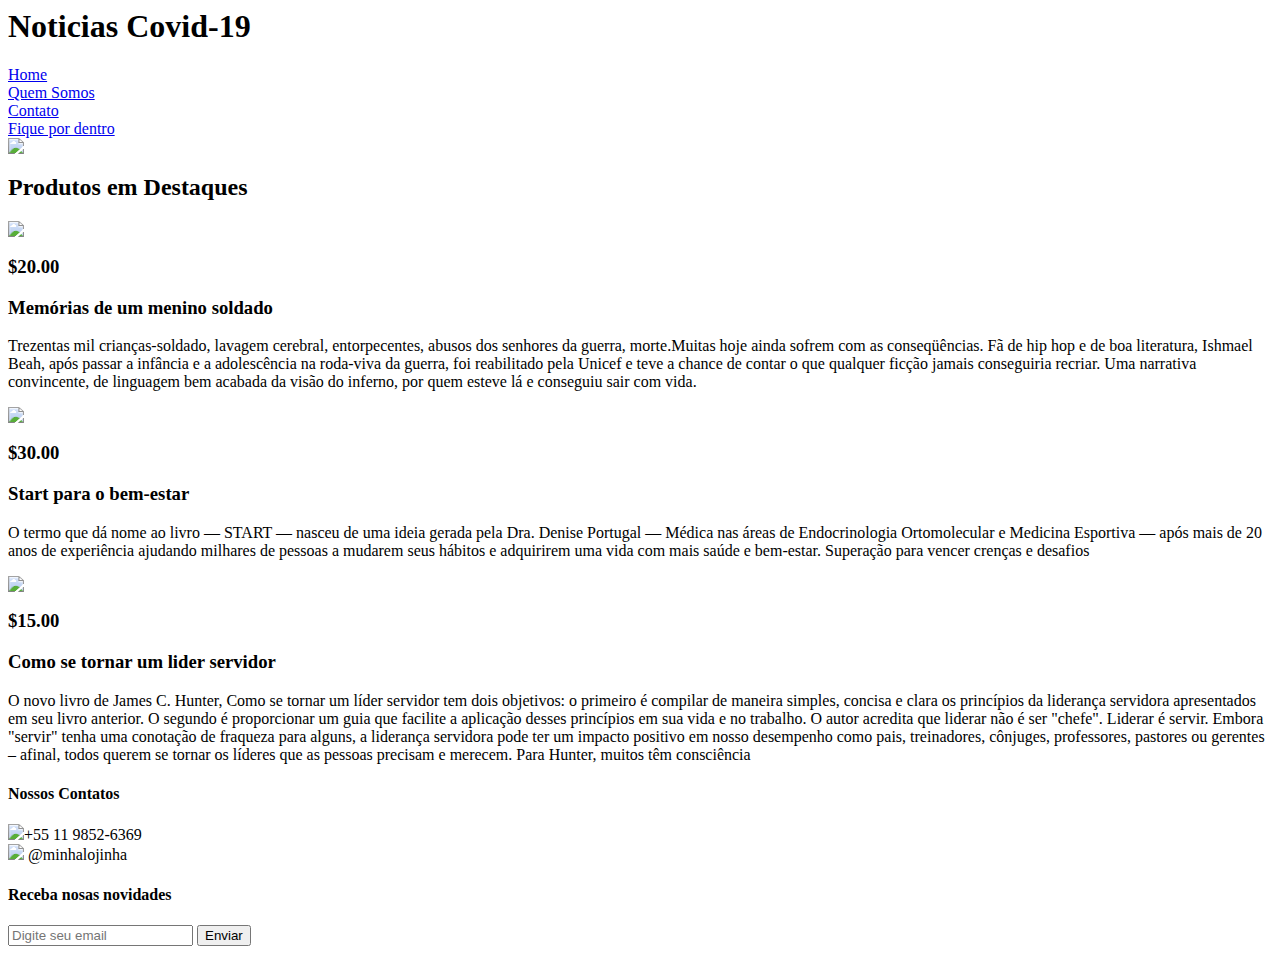
==== index.html @ 942eaa93 "Adicionando arquivo index" ====
<html>
	<head>
		<meta charset="utf-8"/>
		<title> Noticias Covid-19 </title>
		<link rel="stylesheet" href="estilonatal.css" />
	</head>

	<body>
		<div id="conteudo">
		<div id="cabecalho">
			<h1>Noticias Covid-19</h1>
		</div>
		<div id="navbar">
			<div> <a href="index.html">Home </a></div>
			<div> <a href="http://www.google.com"> Quem Somos </a></div>
			<div> <a href="contato.html"> Contato </a></div>
			<div> <a href="Fique.html">Fique por dentro</a></div>
		</div>
	<div id="imagemGeral">
		<img src="imagens/logo.png"/>
	</div>
	<div id="titulosDestaque">
		<h2>Produtos em Destaques </h2>
	</div>
	<div id="produtos">
		<div class="produtosDestaques">
			<img class="imgDestaque" src="imagens/IshmaelBeah.jpg"/>
			<h3>$20.00</h3>
			<h3>Memórias de um menino soldado</h3>
			<p class="descDestaque">Trezentas mil crianças-soldado, lavagem cerebral, entorpecentes, abusos dos senhores da guerra, morte.Muitas hoje ainda sofrem com as conseqüências. Fã de hip hop e de boa literatura, Ishmael Beah, após passar a infância e a adolescência na roda-viva da guerra, foi reabilitado pela Unicef e teve a chance de contar o que qualquer ficção jamais conseguiria recriar. Uma narrativa convincente, de linguagem bem acabada da visão do inferno, por quem esteve lá e conseguiu sair com vida. </p>
		</div>

		<div class="produtosDestaques">
			<img class="imgDestaque"  src="imagens/start.png">
			<h3>$30.00</h3>
			<h3>Start para o bem-estar</h3>
			<p class="descDestaque">O termo que dá nome ao livro — START — nasceu de uma ideia gerada pela Dra. Denise Portugal —
				Médica nas áreas de Endocrinologia Ortomolecular e Medicina Esportiva — após mais de 20 anos de experiência ajudando
				milhares de pessoas a mudarem seus hábitos e adquirirem uma vida com mais saúde e bem-estar. Superação para vencer crenças e desafios </p>
		</div>
		<div class="produtosDestaques">
			<img class="imgDestaque"  src="imagens/liderservidor.png">
			<h3>$15.00</h3>
			<h3>Como se tornar um lider servidor</h3>
			<p class="descDestaque">O novo livro de James C. Hunter, Como se tornar um líder servidor tem dois objetivos: o primeiro é compilar de maneira simples, concisa e clara os princípios da liderança servidora apresentados em seu livro anterior. O segundo é proporcionar um guia que facilite a aplicação desses princípios em sua vida e no trabalho. O autor acredita que liderar não é ser "chefe". Liderar é servir. Embora "servir" tenha uma conotação de fraqueza para alguns, a liderança servidora pode ter um impacto positivo em nosso desempenho como pais, treinadores, cônjuges, professores, pastores ou gerentes – afinal, todos querem se tornar os líderes que as pessoas precisam e merecem. Para Hunter, muitos têm consciência </p>
		</div>
	</div>
		</div>
	<div id="rodape">
		<div id="redesSociais">

			<h4>Nossos Contatos</h4>
			<div class="rede"> <img src="imagens/whatszap.png"/>+55 11 9852-6369</div>
			<div class="rede"> <img src="imagens/twitter.png"/> @minhalojinha</div>

		</div>
		<div id="e-mail">
			<h4 id="receba">Receba nosas novidades</h4>
			<input type="email" id="inputEmail" placeholder="Digite seu email"/>
			<button>Enviar</button>
		</div>
	 </div>
	</body>
</html>
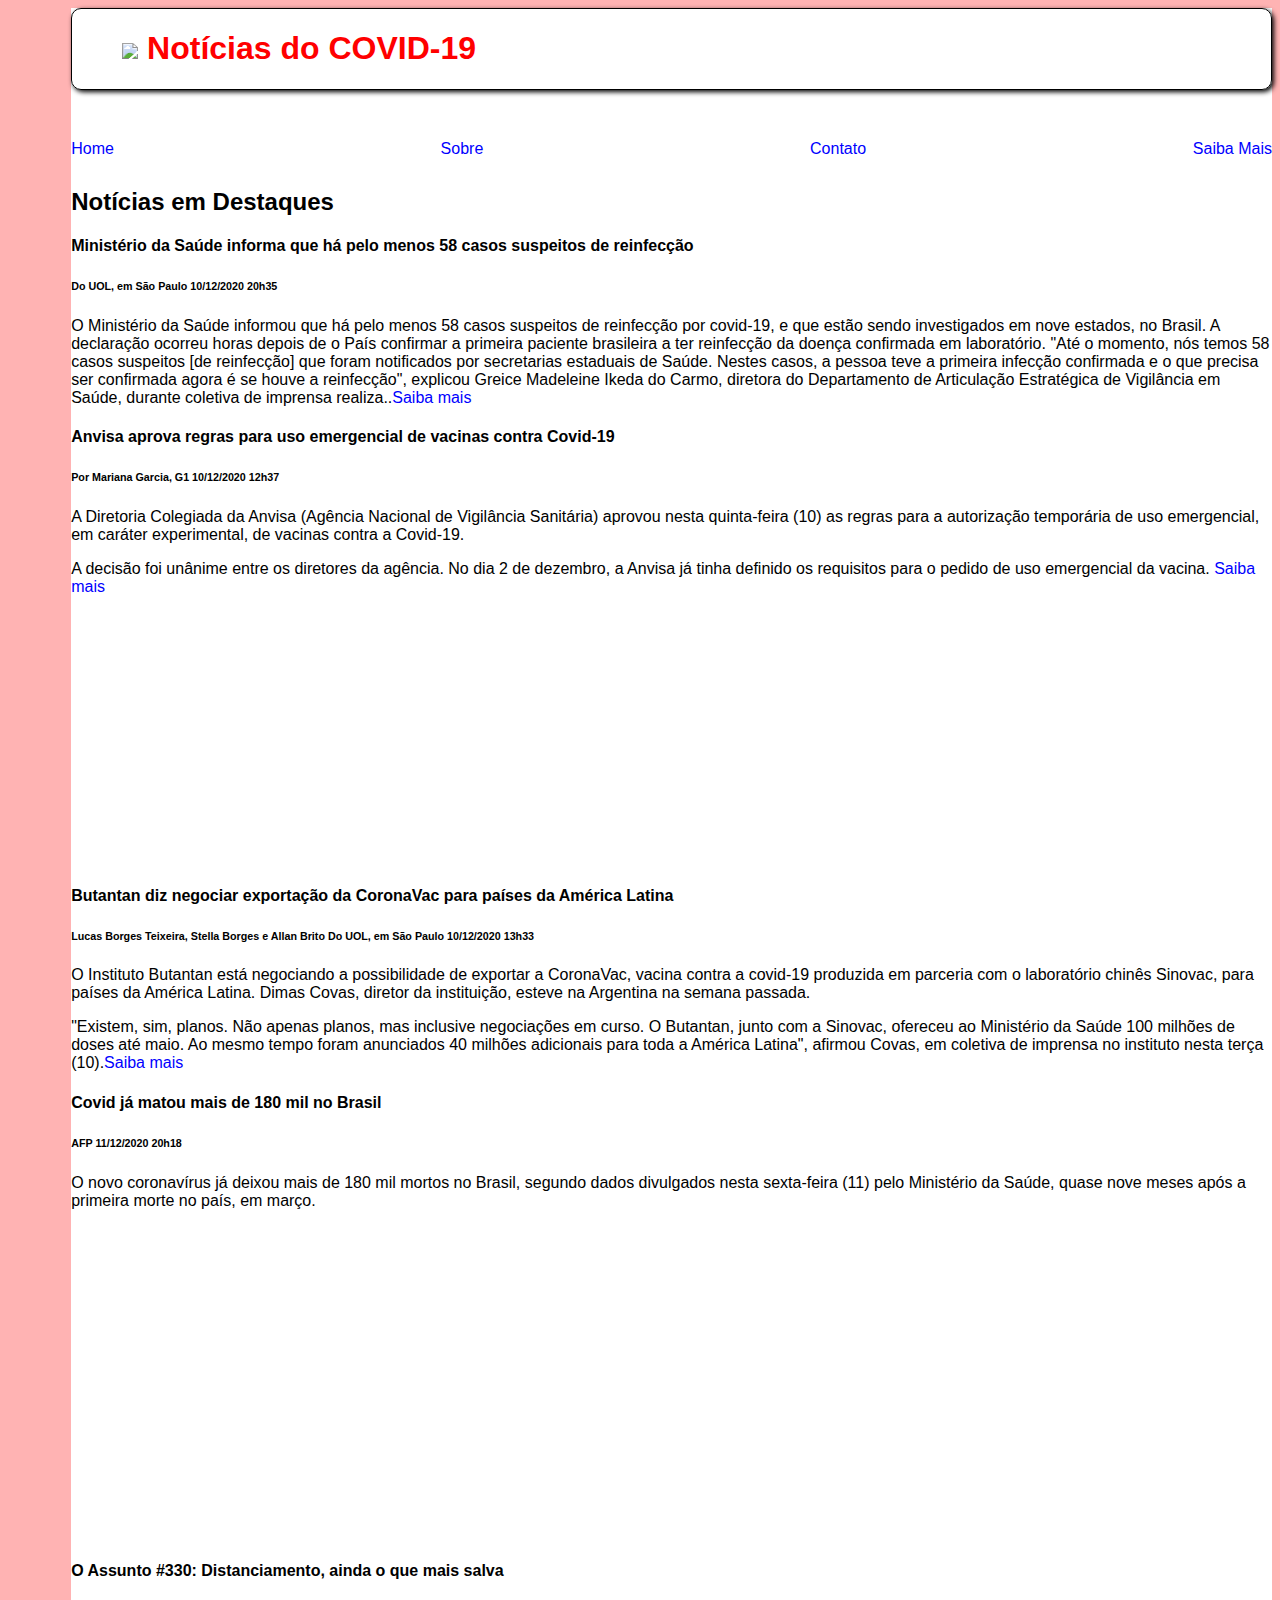
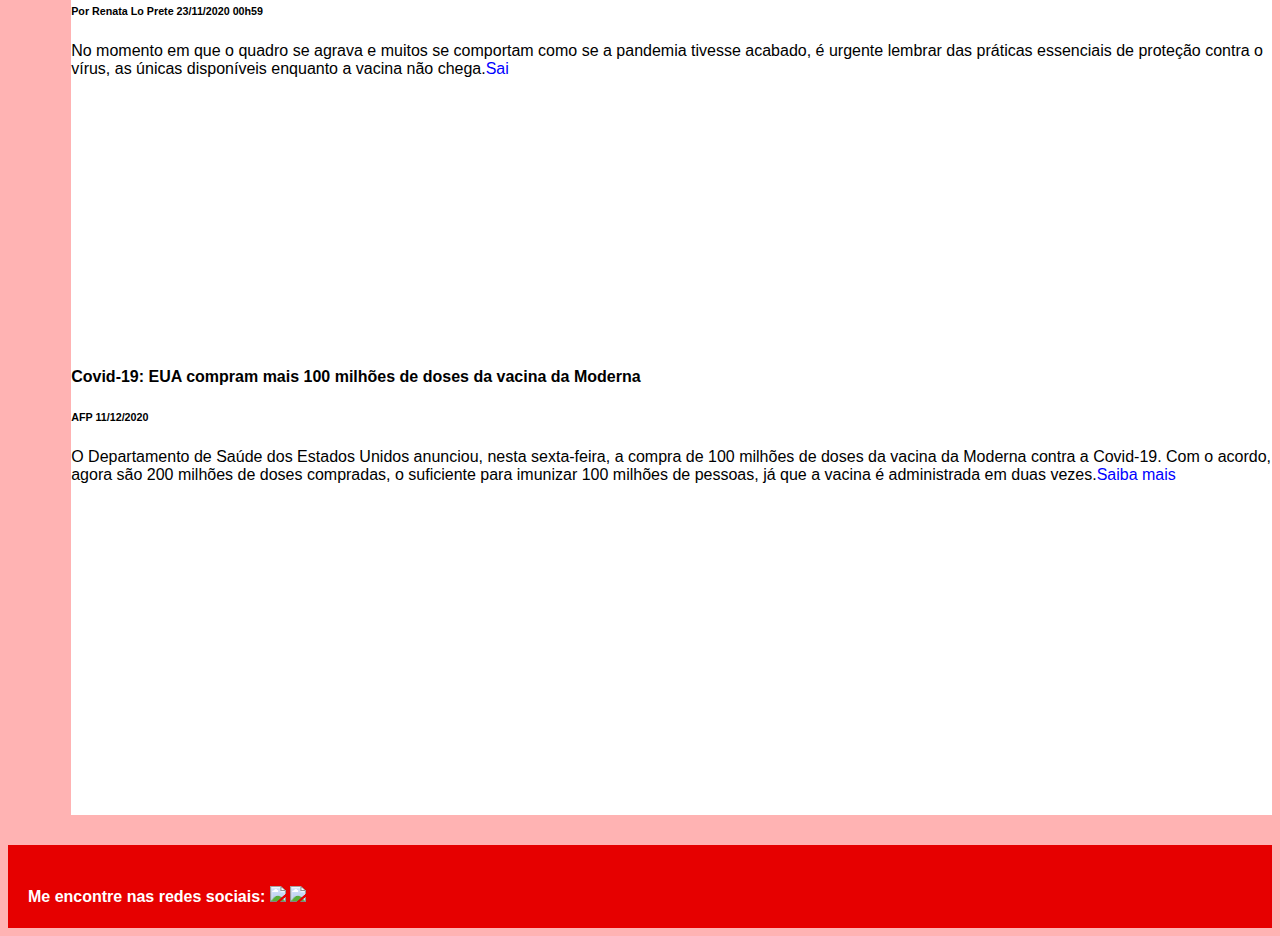
==== commit 0d4ac559: "update arquivo index.html" ====
--- a/index.html
+++ b/index.html
@@ -1,64 +1,121 @@
 <html>
 	<head>
 		<meta charset="utf-8"/>
-		<title> Noticias Covid-19 </title>
-		<link rel="stylesheet" href="estilonatal.css" />
+		<title>Notícias do COVID-19 </title>
+		<link rel="stylesheet" href="estilo.css"/>
 	</head>
 
 	<body>
 		<div id="conteudo">
 		<div id="cabecalho">
-			<h1>Noticias Covid-19</h1>
+			<h1> <img src="imagens/imagem_covid.png"/> Notícias do COVID-19</h1>
+	
 		</div>
 		<div id="navbar">
-			<div> <a href="index.html">Home </a></div>
-			<div> <a href="http://www.google.com"> Quem Somos </a></div>
-			<div> <a href="contato.html"> Contato </a></div>
-			<div> <a href="Fique.html">Fique por dentro</a></div>
+			<div> <a class="link" href="index.html">Home </a></div>
+			<div> <a class="link" href="sobre.html"> Sobre </a></div>
+			<div> <a class="link" href="contato.html"> Contato </a></div>
+			<div> <a class="link" href="saiba-mais.html">Saiba Mais</a></div>
 		</div>
-	<div id="imagemGeral">
-		<img src="imagens/logo.png"/>
+	
+	<div id="noticiasDestaque">
+		<h2>Notícias em Destaques </h2>
 	</div>
-	<div id="titulosDestaque">
-		<h2>Produtos em Destaques </h2>
+	<div id="noticias">
+		<div class="destaques">
+		  <h4 id="titulo">Ministério da Saúde informa que há pelo menos 58 casos suspeitos de reinfecção</h4>
+		  <h6>Do UOL, em São Paulo 10/12/2020 20h35</h6>
+			<p class="descNoticia"> O Ministério da Saúde informou que há pelo menos 58 casos suspeitos de reinfecção por covid-19, 
+			e que estão sendo investigados em nove estados, no Brasil. 
+			A declaração ocorreu horas depois de o País confirmar a primeira paciente brasileira a ter reinfecção da doença confirmada em laboratório. 
+			"Até o momento, nós temos 58 casos suspeitos [de reinfecção] que foram notificados por secretarias estaduais de Saúde. 
+			Nestes casos, a pessoa teve a primeira infecção confirmada e o que precisa ser confirmada agora é se houve a reinfecção", 
+			explicou Greice Madeleine Ikeda do Carmo, diretora do Departamento de Articulação Estratégica de Vigilância em Saúde, 
+			durante coletiva de imprensa realiza..<a href="https://noticias.uol.com.br/saude/ultimas-noticias/redacao/2020/12/10/saude-diz-que-brasil-tem-58-casos-suspeitos-de-reinfeccao-por-covid-19.htm">Saiba mais</a></p>
+	    </div>
+		
+		<div class="destaques">
+		  <h4>Anvisa aprova regras para uso emergencial de vacinas contra Covid-19</h4>
+		   <h6>Por Mariana Garcia, G1 10/12/2020 12h37 </h6>
+			<p class="descNoticia"> A Diretoria Colegiada da Anvisa (Agência Nacional de Vigilância Sanitária) aprovou nesta quinta-feira (10) as regras para a autorização
+ 			temporária de uso emergencial, em caráter experimental, de vacinas contra a Covid-19. </b> </p>
+
+             <p class="descNoticia"> A decisão foi unânime entre os diretores da agência. No dia 2 de dezembro, a Anvisa já tinha definido os requisitos para o pedido de uso emergencial da vacina.
+ 			   <a href="https://g1.globo.com/bemestar/vacina/noticia/2020/12/10/anvisa-aprova-a-autorizacao-temporaria-de-uso-emergencial-de-vacinas-contra-covid-19.ghtml" >Saiba mais</a></p>  
+			<div id="audio"> 
+				<iframe src="https://audioglobo.globo.com/widget/widget.html?podcast=702&amp;audio=319854&amp;color=C4170C" width="648" height="253" 
+				frameborder="0" scrolling="no">
+				</iframe>
+			   
+			</div>	
+			
+		</div>
+		<div class="destaques">
+		  <h4>Butantan diz negociar exportação da CoronaVac para países da América Latina </h4>
+		   <h6>Lucas Borges Teixeira, Stella Borges e Allan Brito Do UOL, em São Paulo 10/12/2020 13h33		</h6>
+			<p class="descNoticia">O Instituto Butantan está negociando a possibilidade de exportar a CoronaVac, vacina contra a covid-19 produzida em parceria com o laboratório 
+			    chinês Sinovac, para países da América Latina. Dimas Covas, diretor da instituição, esteve na Argentina na semana passada.</p>
+			<p class="descNoticia">"Existem, sim, planos. Não apenas planos, mas inclusive negociações em curso. O Butantan, junto com a Sinovac, ofereceu ao Ministério da Saúde 
+			100 milhões de doses até maio. Ao mesmo tempo foram anunciados 40 milhões adicionais para toda a América Latina", afirmou Covas, em coletiva de imprensa no instituto 
+			nesta terça (10).<a href="https://noticias.uol.com.br/saude/ultimas-noticias/redacao/2020/12/10/butantan-negocia-com-paises-da-america-latina-para-exportar-coronavac.htm?cmpid=copiaecola">Saiba mais</a></p>  
+			
+			
+		</div>
+		<div class="destaques">
+		  <h4>Covid já matou mais de 180 mil no Brasil</h4>
+		   <h6>AFP 11/12/2020 20h18</h6>
+			<p class="descNoticia">O novo coronavírus já deixou mais de 180 mil mortos no Brasil, segundo dados divulgados nesta sexta-feira (11) pelo Ministério da Saúde, 
+			quase nove meses após a primeira morte no país, em março.</p>  
+			<div id="video"> 
+			 <iframe width="560" height="315" src="https://www.youtube.com/embed/YAbdcfKk02c" 
+					frameborder="0" allow="accelerometer; autoplay; clipboard-write; encrypted-media; gyroscope; picture-in-picture"
+					allowfullscreen>
+			 </iframe>
+			</div>	
+			
+		</div>
+		
+		<div class="destaques">
+		  <h4>O Assunto #330: Distanciamento, ainda o que mais salva</h4>
+		   <h6>Por Renata Lo Prete 23/11/2020 00h59</h6>
+			<p class="descNoticia">No momento em que o quadro se agrava e muitos se comportam como se a pandemia tivesse acabado, é urgente lembrar das práticas essenciais 
+			  de proteção contra o vírus, as únicas disponíveis enquanto a vacina não chega.<a href="https://g1.globo.com/podcast/o-assunto/noticia/2020/11/23/o-assunto-330-distanciamento-ainda-o-que-mais-salva.ghtml">Sai</a></p>
+			<div id="audio"> 
+				<iframe src="https://audioglobo.globo.com/widget/widget.html?podcast=702&amp;audio=323479&amp;color=C4170C" width="648" height="253" 
+					frameborder="0" scrolling="no">
+				</iframe>
+			</div>	
+		</div>
+		
+		<div class="destaques">
+		  <h4>Covid-19: EUA compram mais 100 milhões de doses da vacina da Moderna</h4>
+		   <h6>AFP 11/12/2020</h6>
+			<p class="descNoticia">O Departamento de Saúde dos Estados Unidos anunciou, nesta sexta-feira, a compra de 100 milhões de doses da vacina da Moderna contra a Covid-19. 
+			Com o acordo, agora são 200 milhões de doses compradas, o suficiente para imunizar 100 milhões de pessoas, 
+			já que a vacina é administrada em duas vezes.<a href="https://noticias.uol.com.br/videos/afp/2020/12/11/covid-19-eua-compram-mais-100-milhoes-de-doses-da-vacina-da-moderna.htm">Saiba mais</a></p>  
+			<div id="video"> 
+				<iframe width="560" height="315" src="https://www.youtube.com/embed/hodtmP-uHvY" 
+					frameborder="0" 
+					allow="accelerometer; autoplay; clipboard-write; encrypted-media; gyroscope; picture-in-picture" 
+					allowfullscreen>
+			</iframe>
+			   
+			</div>	
+			
+		</div>
 	</div>
-	<div id="produtos">
-		<div class="produtosDestaques">
-			<img class="imgDestaque" src="imagens/IshmaelBeah.jpg"/>
-			<h3>$20.00</h3>
-			<h3>Memórias de um menino soldado</h3>
-			<p class="descDestaque">Trezentas mil crianças-soldado, lavagem cerebral, entorpecentes, abusos dos senhores da guerra, morte.Muitas hoje ainda sofrem com as conseqüências. Fã de hip hop e de boa literatura, Ishmael Beah, após passar a infância e a adolescência na roda-viva da guerra, foi reabilitado pela Unicef e teve a chance de contar o que qualquer ficção jamais conseguiria recriar. Uma narrativa convincente, de linguagem bem acabada da visão do inferno, por quem esteve lá e conseguiu sair com vida. </p>
-		</div>
+	
 
-		<div class="produtosDestaques">
-			<img class="imgDestaque"  src="imagens/start.png">
-			<h3>$30.00</h3>
-			<h3>Start para o bem-estar</h3>
-			<p class="descDestaque">O termo que dá nome ao livro — START — nasceu de uma ideia gerada pela Dra. Denise Portugal —
-				Médica nas áreas de Endocrinologia Ortomolecular e Medicina Esportiva — após mais de 20 anos de experiência ajudando
-				milhares de pessoas a mudarem seus hábitos e adquirirem uma vida com mais saúde e bem-estar. Superação para vencer crenças e desafios </p>
-		</div>
-		<div class="produtosDestaques">
-			<img class="imgDestaque"  src="imagens/liderservidor.png">
-			<h3>$15.00</h3>
-			<h3>Como se tornar um lider servidor</h3>
-			<p class="descDestaque">O novo livro de James C. Hunter, Como se tornar um líder servidor tem dois objetivos: o primeiro é compilar de maneira simples, concisa e clara os princípios da liderança servidora apresentados em seu livro anterior. O segundo é proporcionar um guia que facilite a aplicação desses princípios em sua vida e no trabalho. O autor acredita que liderar não é ser "chefe". Liderar é servir. Embora "servir" tenha uma conotação de fraqueza para alguns, a liderança servidora pode ter um impacto positivo em nosso desempenho como pais, treinadores, cônjuges, professores, pastores ou gerentes – afinal, todos querem se tornar os líderes que as pessoas precisam e merecem. Para Hunter, muitos têm consciência </p>
-		</div>
 	</div>
 		</div>
 	<div id="rodape">
 		<div id="redesSociais">
 
-			<h4>Nossos Contatos</h4>
-			<div class="rede"> <img src="imagens/whatszap.png"/>+55 11 9852-6369</div>
-			<div class="rede"> <img src="imagens/twitter.png"/> @minhalojinha</div>
-
-		</div>
-		<div id="e-mail">
-			<h4 id="receba">Receba nosas novidades</h4>
-			<input type="email" id="inputEmail" placeholder="Digite seu email"/>
-			<button>Enviar</button>
-		</div>
+			<h4>Me encontre nas redes sociais:
+			
+			   <a class="link" href="https://www.linkedin.com/in/jameicaalvarenga/"><img src="imagens/LinkedIn.jpg"/> 
+			   <a class="link" href="https://github.com/JameicaAlvarenga"><img src="imagens/logo_github.png"/> </a> </h4>
+		
 	 </div>
 	</body>
 </html>
--- a/estilo.css
+++ b/estilo.css
@@ -0,0 +1,126 @@
+body{
+	background-color:#ffb3b3;
+	font-family: sans-serif;
+}
+
+h1{
+    animation-name:mudacor;
+    amimation-duration: 5s;
+    color: red;
+}
+
+@keyframes mudacor {
+    from {color:red;}
+    to {color:yellow;}
+}
+
+#cabecalho{
+    border: black 1px solid;
+    border-radius: 10px;
+    padding-left:50px;
+    margin-bottom:50px;
+    box-shadow:black 2px 2px 5px;
+}
+#conteudo{
+    background-color:white;
+    margin-left:5%;
+    maragin-right:5%
+    padding: 2%
+
+}
+
+a{
+    fonte-family:licida-sans;
+    color:blue;
+    text-decoration: unset;
+}
+
+#navbar{
+    display:flex;
+    justify-content:space-between;
+    margin-bottom:30px;
+}
+
+#imgLoja{
+    width:100%
+}
+
+#titulosDestaque{
+    display: flex;
+    justify-content:center;
+    text-shadow:grey 1px 1px 5px
+}
+
+#produtos{
+    display: flex;
+    justify-content:space-between;
+}
+.produtosDestaques{
+    border: gray 1px solid;
+    margin-left:10px;
+    margin-right:10px;
+    box-shadow: gray 2px 2px 3px;
+}
+
+.imgDestaque{
+    width=50%;
+    margin-left:30%;
+    margin-bottom:10px;
+}
+h3{
+    text-align: center;
+    font-size:20px
+}
+
+.descDestaque{
+    font-family:Arial;
+    margin-left: 5px;
+    margin-right: 5px;
+    text-aling: justify;
+}
+
+#rodape{
+    background-color:#e60000;
+    margin-top: 30px ;
+    display:flex;
+    justify-content:space-between
+}
+
+#redesSociais{
+    margin-left:20px;
+    margin-top: 20px;
+    color:white;
+    font-family: segoe:
+    peddim-bottom:50px
+}
+
+.rede{
+    margin-top: 50px;
+    margin-bottom: 5px;
+
+}
+
+#email{
+    margin-right:50px;
+}
+
+#receba{
+    color: white;
+}
+
+#input{
+    width= 100%
+    height=40px;
+    margin-bottom: 10px;
+}
+
+button{
+    background-color:rgb(80,80,250);
+    widht: 100px;
+    height: 60px;
+    border:rgb(80,80,250) ;1px solid;
+    color:white;
+    font-size:20px;
+    box-shadow: blue 2px 2px 5px;
+
+}